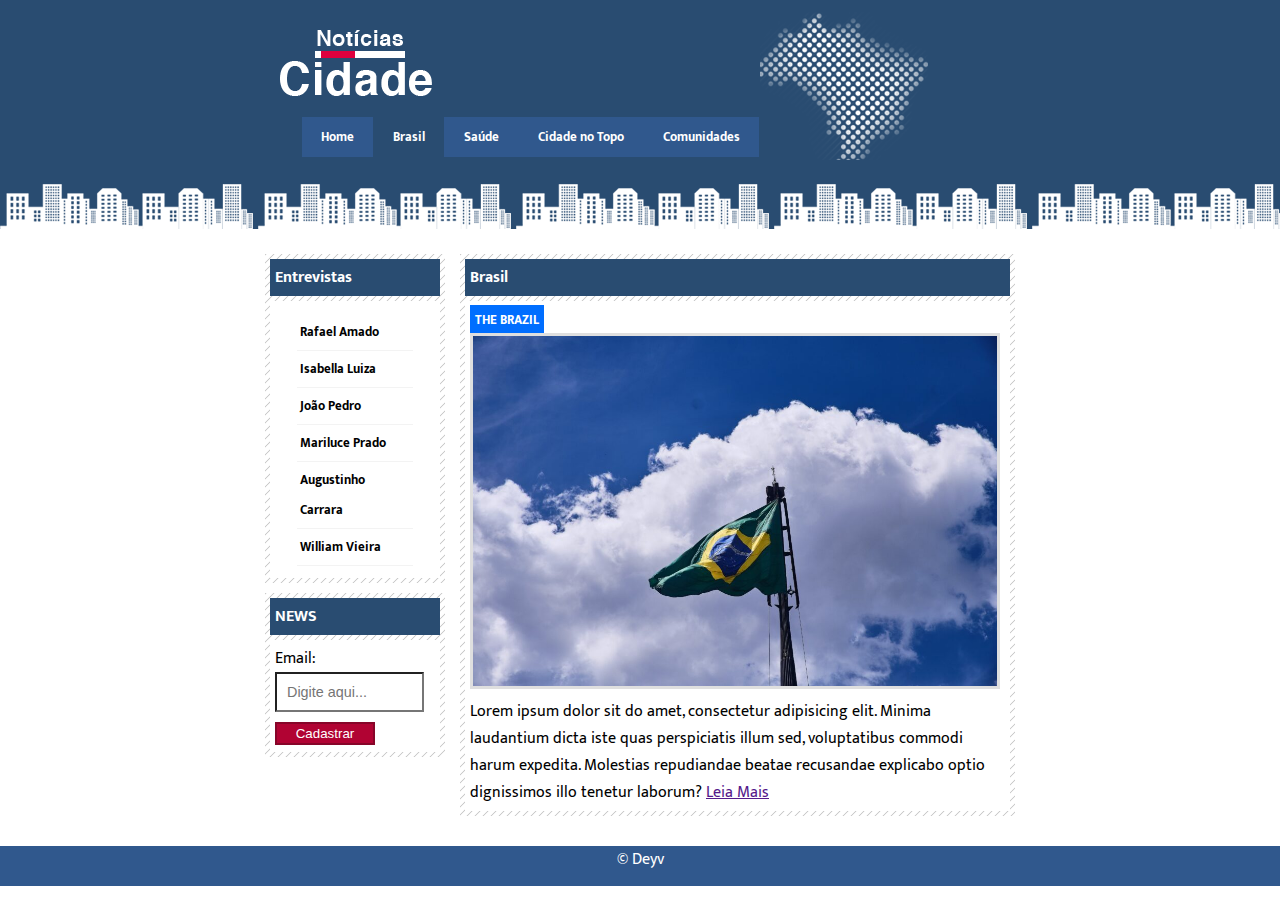
==== brasil.html @ e6915c36 "primeiro commit" ====
<!DOCTYPE html>
<html lang="pt-br">
<head>
    <meta charset="UTF-8">
    <meta name="viewport" content="width=device-width, initial-scale=1.0">
    <title>Notícias Cidade</title>
    <link rel="stylesheet" href="css/style.css">
    <link rel="preconnect" href="https://fonts.googleapis.com">
    <link rel="preconnect" href="https://fonts.gstatic.com" crossorigin>
    <link href="https://fonts.googleapis.com/css2?family=Kanit:wght@200;300;400&family=Mukta:wght@200;400;800&family=PT+Sans:ital@1&display=swap" rel="stylesheet">
</head>
<body id="duas-colunas" class="brasil">
    <div id="detalhe"></div>
    <div id="conteiner">
        <div id="logo">Notícias Cidade</div>
        <div id="links"> <!--NAVEGAÇÃO-->

            <ul>
                <li><a id="home" href="home.html">Home</a></li>
                <li><a id="brasil" href="brasil.html">Brasil </a></li>
                <li><a id="saude" href="saude.html">Saúde </a></li>
                <li><a id="cidade" href="cidadetopo.html">Cidade no Topo </a></li>
                <li><a id="comunidade" href="">Comunidades </a></li>
            </ul>
        </div>
    </div>

    <div id="conteudo"> <!--CONTEÚDO-->
        <div id="primario"> <!--PRIMÁRIO-->
            <div class="destaque">
                <div class="caixa-destaque">
                    <h2>Brasil</h2>
                    <div class="caixa-conteudo">
                        <h3>The Brazil</h3>
                        <img class="imagem-principal" src="img/brazil.jpg" alt="imagem de um taxi" width="2000px">
                        <p>Lorem ipsum dolor sit do amet, consectetur adipisicing elit. Minima laudantium dicta iste
                            quas
                            perspiciatis illum sed, voluptatibus commodi harum expedita. Molestias repudiandae beatae
                            recusandae explicabo optio dignissimos illo tenetur laborum?
                            <a href="">Leia Mais</a>
                        </p>
                    </div>
                </div>
            </div>
        </div>
    </div>
    <!--LATERAL-->
    <div id="lateral">
        <div class="caixa-destaque">
            <h2>Entrevistas</h2>
            <div class="caixa-conteudo">
                <ul>
                    <li><a href="">Rafael Amado</a></li>
                    <li><a href="">Isabella Luiza</a></li>
                    <li><a href="">João Pedro</a></li>
                    <li><a href="">Mariluce Prado</a></li>
                    <li><a href="">Augustinho Carrara</a></li>
                    <li><a href="">William Vieira</a></li>
                </ul>
            </div>
        </div>
        <div class="caixa">
            <h2>NEWS</h2>
            <div class="caixa-conteudo">
                <form action="">
                    <div class="label">
                        <label for="">Email:
                            <input class="email" type="email" name="email" id="email" placeholder="Digite aqui...">
                        </label>
                    </div>
                    <div>
                        <input class="submit" type="submit" value="Cadastrar">
                    </div>
                </form>
            </div>
        </div>
    </div>
    <footer>
        <p>&copy; Deyv</p>
    </footer>
</body>
</html>
---- css/style.css ----
* {
    margin: 0;
    padding: 0;
}
body {
    font-family: 'Mukta', 'Kanit', 'PT Sans', sans-serif;
    background: #fff url(/img/fundo.png) repeat-x;
}

/*////////// Topo ///////////*/

#conteiner {
    padding: 20px;
    width: 720px;
    margin: 0px auto;
    margin-top: 10px;
}
#logo {
    background: url(/img/logo.png) no-repeat;
    width: 155px;
    height: 80px;
    float: left;
    text-indent: -3000px;

}
#detalhe {
    width: 170px;
    height: 150px;
    background: url(/img/detalhe-topo.png) no-repeat right top;
    float: right;
    margin-right: 350px;
}
/*////////// Caixa ///////////*/
.caixa {
    margin: 10px 0;
    padding: 5px;
    background: #f3f3f3 url(/img/fundo-caixa.png);
}
.caixa-destaque {
    margin: 10px 0;
    padding: 5px;
    background: #f3f3f3 url(/img/fundo-caixa.png);
}
.caixa-conteudo {
    background: #fff;
    margin-top: 5px;
    padding: 5px;
}

/*////////// Fontes ///////////*/
h2 {
    font-size: 1em;
    background: #294c71;
    color: #fff;
    padding: 5px;
}
h3 {
    text-transform: uppercase;
    display: inline;
    font-size: 0.8em;
    padding: 3px;
}
.destaque h3 {
    background: #006eff;
    color: #FFF;
    padding: 5px;
}
.entrevista h3 {
    background: #0855b9;
    color: #FFF;
    padding: 5px;
}

/*////////// Formato Lista de Notícias ///////////*/
#lista-noticias li {
    border-bottom: 1px solid #ccc;
    height: 70px;
    background-color: #06fff310;
}
#lista-noticias li a img {
    float: left;
    margin: 5px;
}
#lista-noticias li a {
    text-decoration: none;
    padding: 0;
}
#lista-noticias li a h3 {
    font-size: 0.8em;
    color: #3e7ab9;
    background-color: #00000000; /* tirar a cor do background */
}
#lista-noticias li a p {
    font-size: 0.7em;
    color: #464646;
}
#lista-noticias li:hover{
    background-color: #89c2f8cb;
    cursor: pointer;
}

/*////////// Formatação de Imagem ///////////*/

img.imagem-principal {
    width: 98%;
    border: 3px solid #dfdfdf;
}
/*////////// Formatação de Menu Lateral ///////////*/
#lateral ul a {
    font-size: 0.9em;
    padding: 3px;
    display: block;
    line-height: 30px;
    color: #000;
    text-decoration: none;
    border-bottom: 1px solid #f3f3f3;
}
#lateral ul a:hover {
    background: #f9f9f9 url(/img/marcador.png) no-repeat left center;
    color: #a1a1a1;
    padding-left: 30px;
}
/*////////// Formatando Formulário ///////////*/

#label, label {
    display: block;
    cursor: pointer;
}
input.email {
    padding: 10px;
    width: 125px;
    font-size: 0.9em;
    background-color: #fff;
}

input.submit {
    width: 100px;
    color: #fff;
    background-color: #b10333;
    border: 2px solid #870529;
    margin-top: 10px;
    padding: 2px;
    cursor: pointer;
}
/*////////// Conteúdo layout de três colunas ///////////*/

#conteudo {
    margin: 0 auto;
    width: 750px;
    margin-top: 100px;
    background-color: #f5f5f5;
}
#lateral {
    width: 180px;
    margin: 0 0 20px -750px;
    float: left;
}
#primario {
    width: 270px;
    margin: 0 0 20px 195px;
    float: left;
}
#duas-colunas #primario {
    width: 555px;
}
#uma-coluna #primario {
    width: 750px;
    margin: 0 0 20px 0px;
}
#secundario {
    width: 270px;
    margin: 0 0 20px 15px;
    float: left;
}
/*////////// Barra de Navegação ///////////*/
#links a,ul{
    color: white;
    text-decoration: none;
    clear: left;
    margin: 0;
    padding: 0;
    list-style: none;
    font-size: 0.9em;
    display: block;
    padding: 0.5em 1.5em;
    line-height: 2.1em;
    font-weight: bold;
}
#links a {
    background-color: #30588d;
}
#links a:active {
    color: #ff3636;
}
#links a:hover {
    color: #6495ed;
    background-color: #00000000;
}
#links ul li {
    float: left;
}
body.brasil #links a#brasil,
body.home #links a#home,
body.cidade #links a#cidade,
body.comunidade #links a#comunidade,
body.saude #links a#saude {
    color: #fff;
    background-color: #6494ed00;
    cursor: text;
}

footer {
    text-align: center;
    padding: auto;
    clear: both;
    height: 2.5em;
    background-color: #30588d;
    color: white;
}
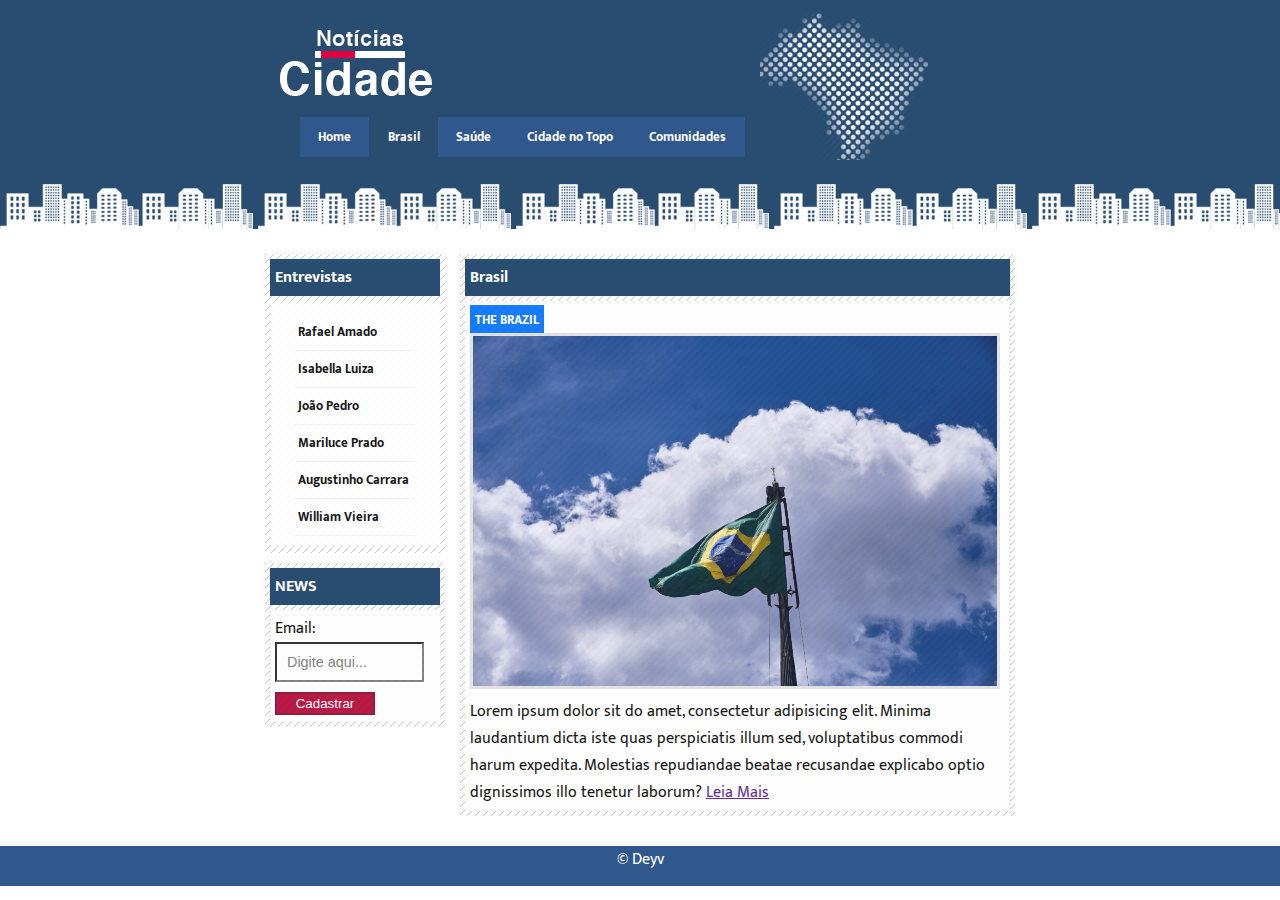
==== commit 365a5d3d: "Corrigindo parâmetros." ====
--- a/brasil.html
+++ b/brasil.html
@@ -14,9 +14,8 @@
     <div id="conteiner">
         <div id="logo">Notícias Cidade</div>
         <div id="links"> <!--NAVEGAÇÃO-->
-
             <ul>
-                <li><a id="home" href="home.html">Home</a></li>
+                <li><a id="home" href="index.html">Home</a></li>
                 <li><a id="brasil" href="brasil.html">Brasil </a></li>
                 <li><a id="saude" href="saude.html">Saúde </a></li>
                 <li><a id="cidade" href="cidadetopo.html">Cidade no Topo </a></li>
--- a/css/style.css
+++ b/css/style.css
@@ -4,7 +4,7 @@
 }
 body {
     font-family: 'Mukta', 'Kanit', 'PT Sans', sans-serif;
-    background: #fff url(/img/fundo.png) repeat-x;
+    background: #fff url(../img/fundo.png) repeat-x;
 }
 
 /*////////// Topo ///////////*/
@@ -16,7 +16,7 @@
     margin-top: 10px;
 }
 #logo {
-    background: url(/img/logo.png) no-repeat;
+    background: url(../img/logo.png) no-repeat;
     width: 155px;
     height: 80px;
     float: left;
@@ -26,7 +26,7 @@
 #detalhe {
     width: 170px;
     height: 150px;
-    background: url(/img/detalhe-topo.png) no-repeat right top;
+    background: url(../img/detalhe-topo.png) no-repeat right top;
     float: right;
     margin-right: 350px;
 }
@@ -34,15 +34,16 @@
 .caixa {
     margin: 10px 0;
     padding: 5px;
-    background: #f3f3f3 url(/img/fundo-caixa.png);
+    background: #f3f3f3 url(../img/fundo-caixa.png);
 }
 .caixa-destaque {
     margin: 10px 0;
     padding: 5px;
-    background: #f3f3f3 url(/img/fundo-caixa.png);
+    background: #f3f3f3 url(../img/fundo-caixa.png);
 }
 .caixa-conteudo {
     background: #fff;
+    opacity: 90%;
     margin-top: 5px;
     padding: 5px;
 }
@@ -116,7 +117,7 @@
     border-bottom: 1px solid #f3f3f3;
 }
 #lateral ul a:hover {
-    background: #f9f9f9 url(/img/marcador.png) no-repeat left center;
+    background: #f9f9f9 url(../img/marcador.png) no-repeat left center;
     color: #a1a1a1;
     padding-left: 30px;
 }
@@ -182,7 +183,7 @@
     list-style: none;
     font-size: 0.9em;
     display: block;
-    padding: 0.5em 1.5em;
+    padding: 0.5em 1.4em;
     line-height: 2.1em;
     font-weight: bold;
 }
